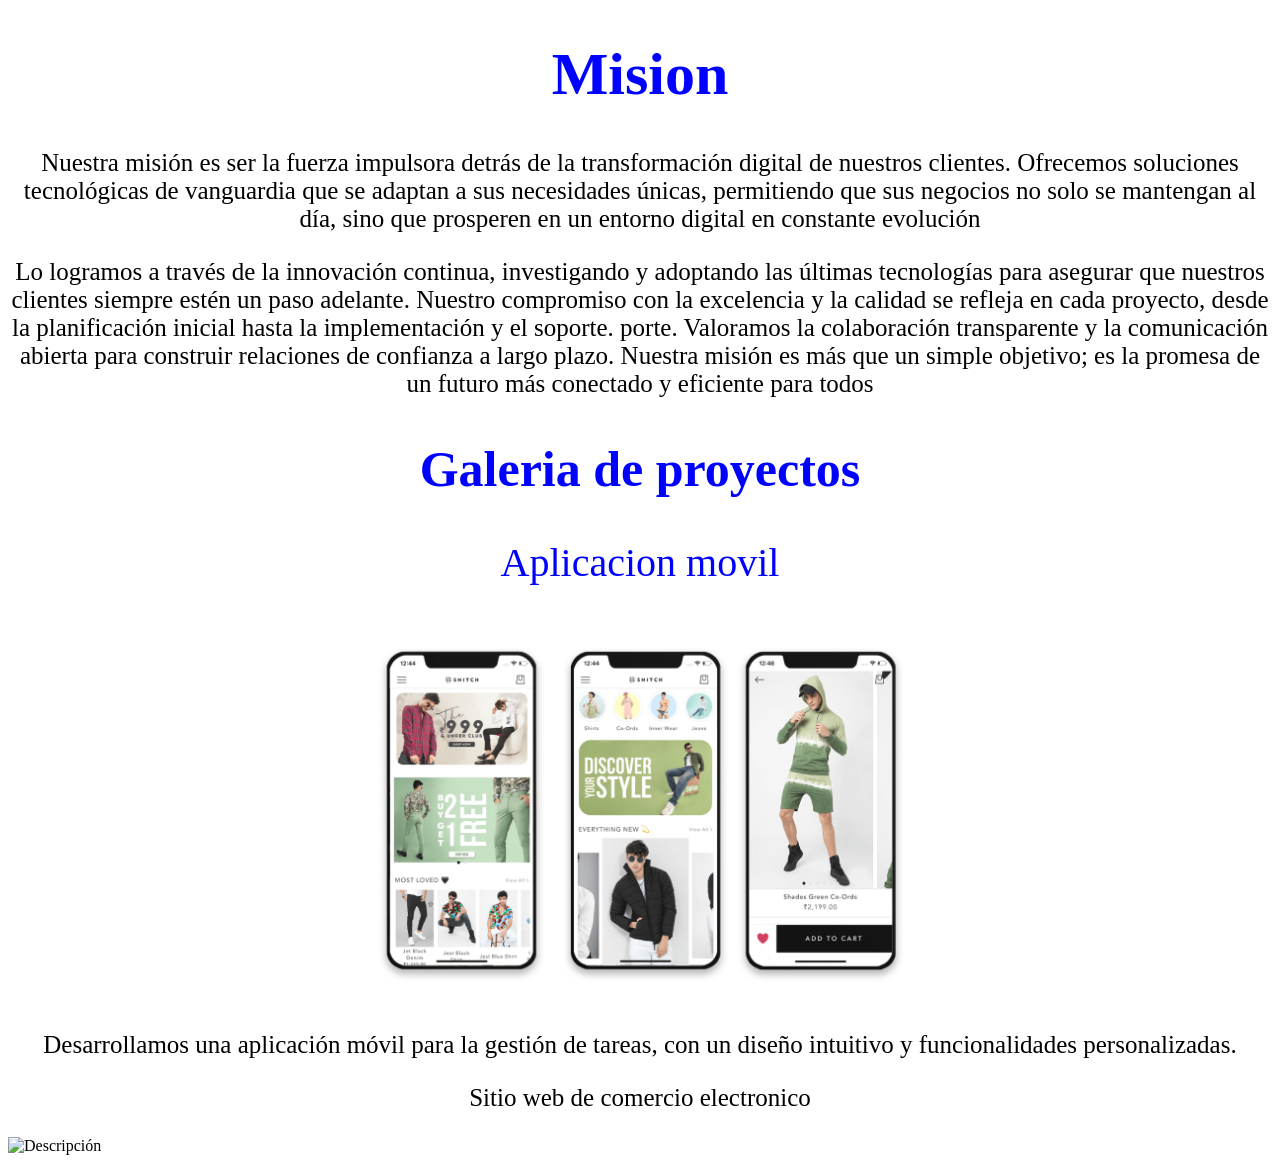
==== Mision.html @ ab0bb155 "Mi primer commit" ====
<!DOCTYPE html>
<html>
<head>
    <title>Mision</title>
    <link rel="stylesheet" href="Estilos/Estilos1.css">
</head>
<body>
    <h1>Mision</h1>
    <p>Nuestra misión es ser la fuerza impulsora detrás de la transformación digital de nuestros clientes. Ofrecemos soluciones tecnológicas de vanguardia que se adaptan a sus necesidades únicas, permitiendo que sus negocios no solo se mantengan al día, sino que prosperen en un entorno digital en constante evolución</p>
    <p>Lo logramos a través de la innovación continua, investigando y adoptando las últimas tecnologías para asegurar que nuestros clientes siempre estén un paso adelante. Nuestro compromiso con la excelencia y la calidad se refleja en cada proyecto, desde la planificación inicial hasta la implementación y el soporte. porte. Valoramos la colaboración transparente y la comunicación abierta para construir relaciones de confianza a largo plazo.

       Nuestra misión es más que un simple objetivo; es la promesa de un futuro más conectado y eficiente para todos</p>
    <h2>Galeria de proyectos</h2>
    <p class="subtitulo">Aplicacion movil</p>
    <img src="Imagenes/imagen app movil.jpg" alt="Descripción" class="img-centro">
    <p class= "Descripcion">Desarrollamos una aplicación móvil para la gestión de tareas, con un diseño intuitivo y funcionalidades personalizadas.</p>
    <p class="subtitulo1">Sitio web de comercio electronico</p>
    <img class ="Imagen Proyecto" src="Imagenes/imagen ecommerce.jpg" alt="Descripción" class="img-centro">
    <body>
---- Estilos/Estilos1.css ----
h1{
    font-size: 60px;
    font-family: cursive;
    color:blue;
    text-align: center;
}
p{
    font-size: 30px;
    font-family: 'Franklin Gothic Medium', 'Arial Narrow', Arial, sans-serif;
    color:black;
    text-align: center;

}
h2{
    font-size: 50px;
    font-family: Georgia, 'Times New Roman', Times, serif;
    color:blue;
    text-align: center;

}

.img-centro {
    display: block;
    margin-left: auto;
    margin-right: auto;
    width: 50%;   /* Cambia el tamaño según lo que necesites */
   
}

p{    font-size: 25px;
    font-family: 'Times New Roman', Times, serif;
    color:black;
    text-align: center;}

.subtitulo{
    font-size: 40px;
    font-family: 'Times New Roman', Times, serif;
    color:blue;

}
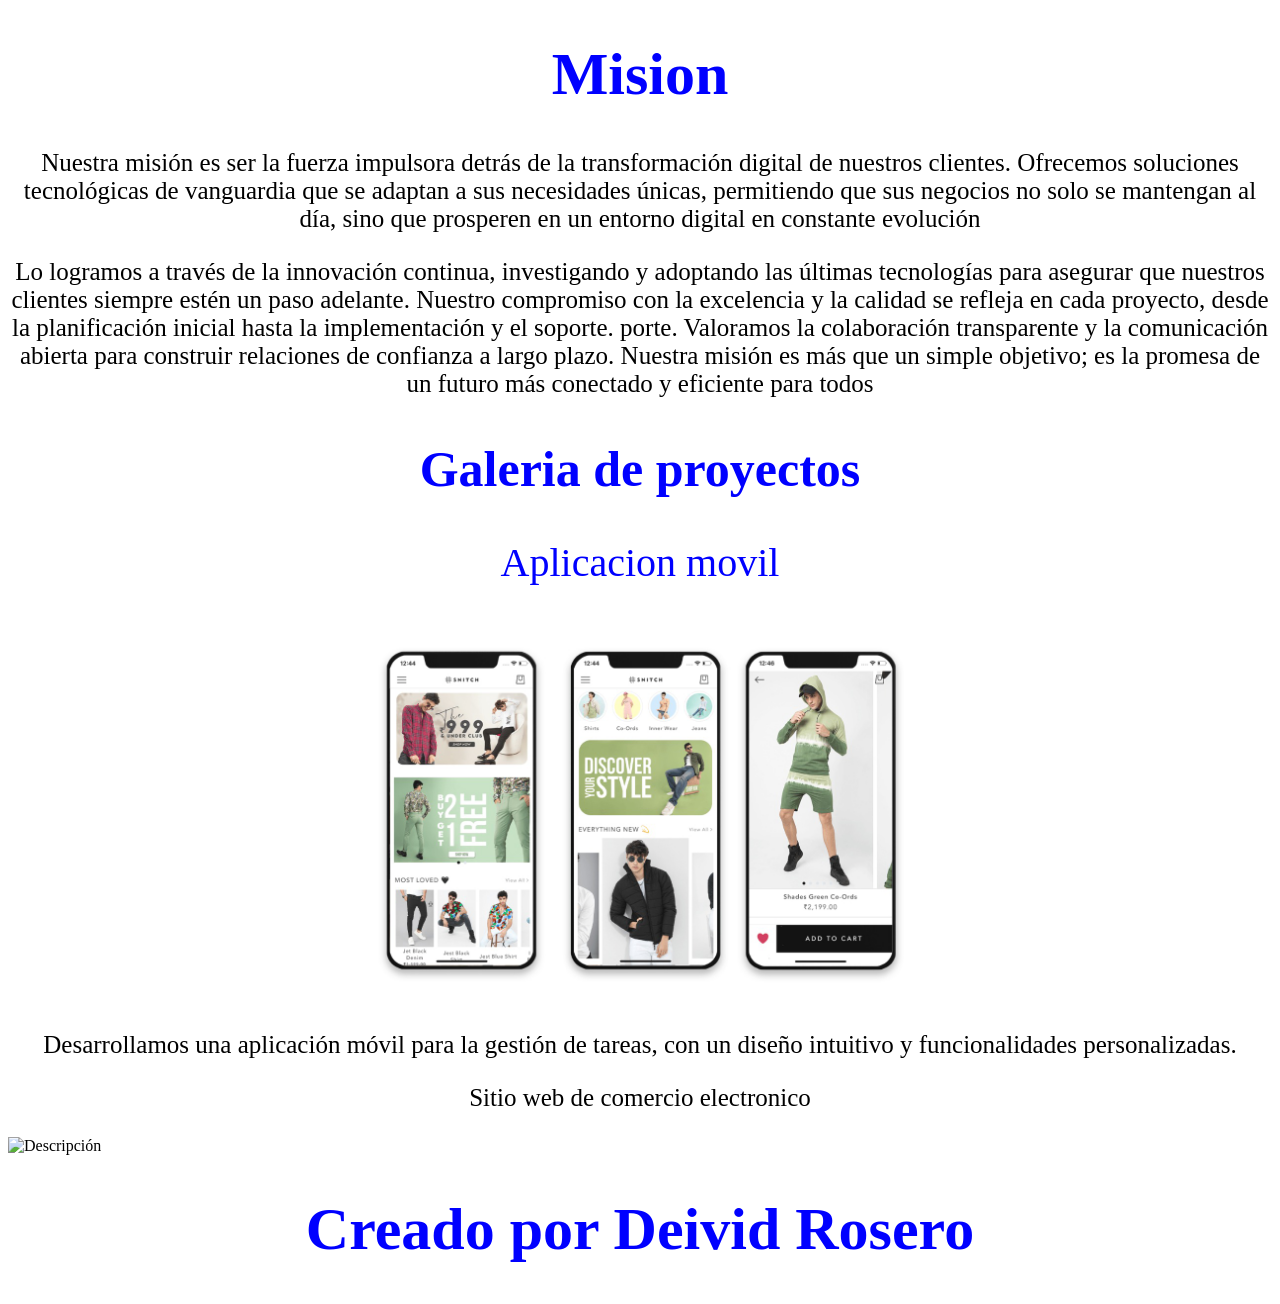
==== commit 454f0849: "primeros cambios en la primer rama" ====
--- a/Mision.html
+++ b/Mision.html
@@ -16,6 +16,7 @@
     <p class= "Descripcion">Desarrollamos una aplicación móvil para la gestión de tareas, con un diseño intuitivo y funcionalidades personalizadas.</p>
     <p class="subtitulo1">Sitio web de comercio electronico</p>
     <img class ="Imagen Proyecto" src="Imagenes/imagen ecommerce.jpg" alt="Descripción" class="img-centro">
+    <h1>Creado por Deivid Rosero</h1>
     <body>
 
 
